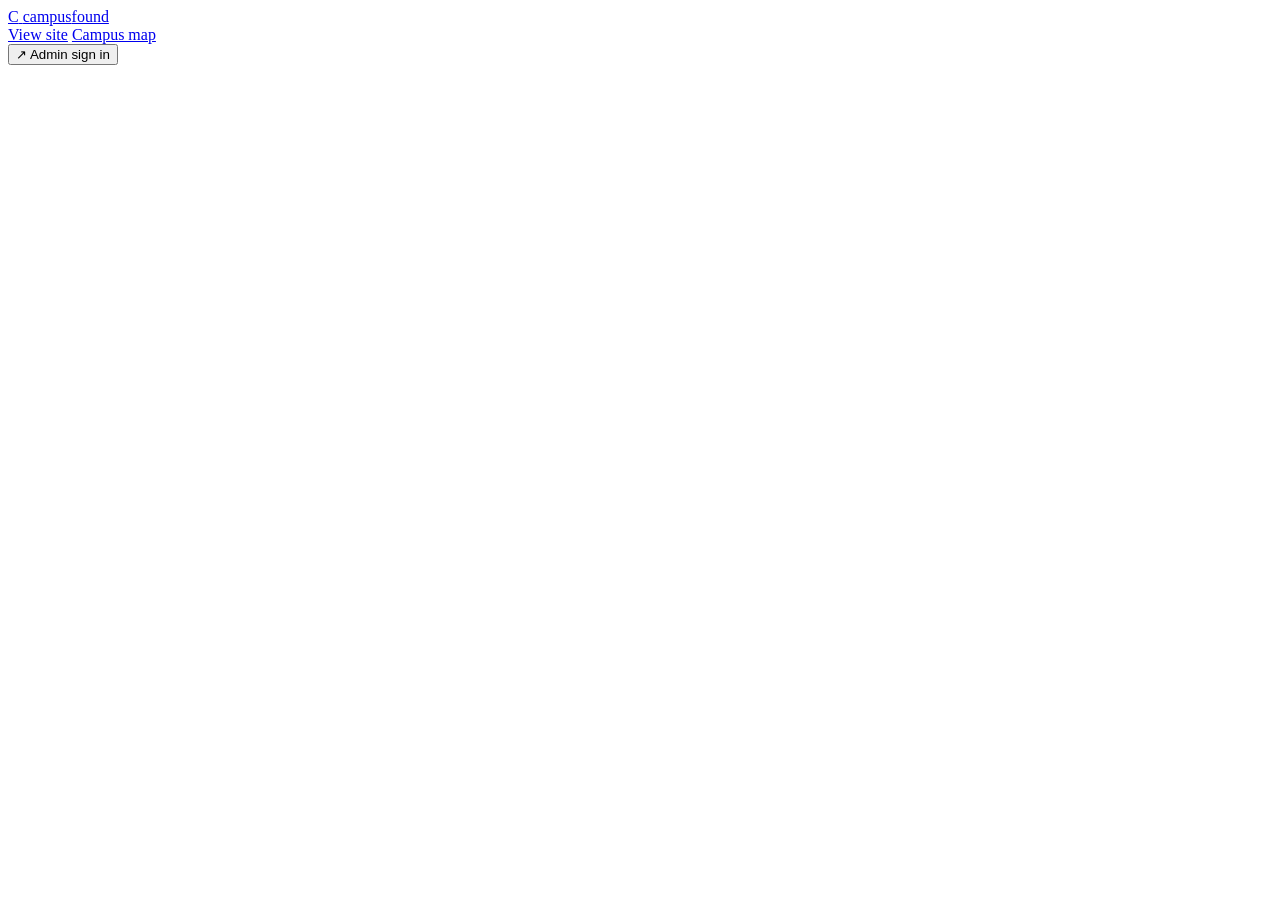
==== admin.html @ fc25bd11 "Create admin.html for admin page layout" ====
<!doctype html>
<html lang="en">
<head>
  <meta charset="UTF-8">
  <meta name="viewport" content="width=device-width, initial-scale=1.0">

  <title>Admin · LostLink</title>

  <link rel="preconnect" href="https://fonts.googleapis.com">
  <link rel="preconnect" href="https://fonts.gstatic.com" crossorigin>

  <link
    href="https://fonts.googleapis.com/css2?family=DM+Sans:wght@400;500;600;700&family=Playfair+Display:wght@600;700&display=swap"
    rel="stylesheet"
  >

  <link rel="stylesheet" href="style.css">
</head>

<body data-page="admin">
  <header class="topbar">
    <a class="brand" href="index.html">
      <span class="brand-mark">C</span>
      <span>campus<span>found</span></span>
    </a>

    <nav>
      <a href="index.html">View site</a>
      <a href="map.html">Campus map</a>
    </nav>

    <button class="profile-btn" id="authButton">
      <span class="profile-dot">↗</span>
      <span>Admin sign in</span>
    </button>
  </header>
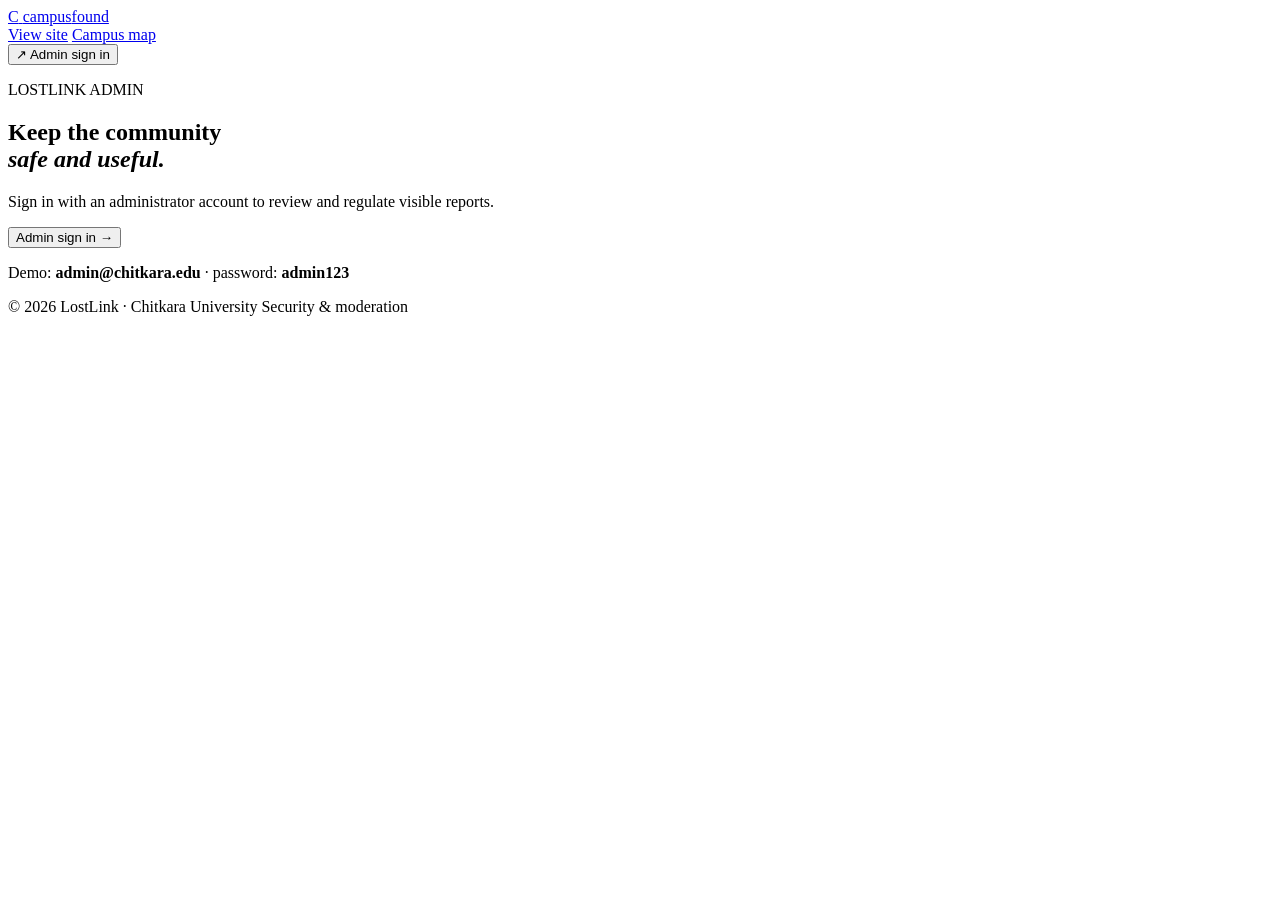
==== commit 3987084c: "Add admin page with sign-in and demo login details" ====
--- a/admin.html
+++ b/admin.html
@@ -34,3 +34,43 @@
       <span>Admin sign in</span>
     </button>
   </header>
+  
+
+  <main class="admin-page" id="adminApp">
+    <section class="admin-gate">
+      <p class="eyebrow">
+        <span></span>
+        LOSTLINK ADMIN
+      </p>
+
+      <h1>
+        Keep the community<br>
+        <em>safe and useful.</em>
+      </h1>
+
+      <p>
+        Sign in with an administrator account to review and regulate visible
+        reports.
+      </p>
+
+      <button class="btn btn-dark" id="adminLogin">
+        Admin sign in <b>→</b>
+      </button>
+
+      <p class="demo-login">
+        Demo: <b>admin@chitkara.edu</b> · password: <b>admin123</b>
+      </p>
+    </section>
+  </main>
+
+  <footer>
+    <span>© 2026 LostLink · Chitkara University</span>
+    <span>Security &amp; moderation</span>
+  </footer>
+
+  <div id="appModal"></div>
+  <div id="toast"></div>
+
+  <script src="script.js"></script>
+</body>
+</html>
